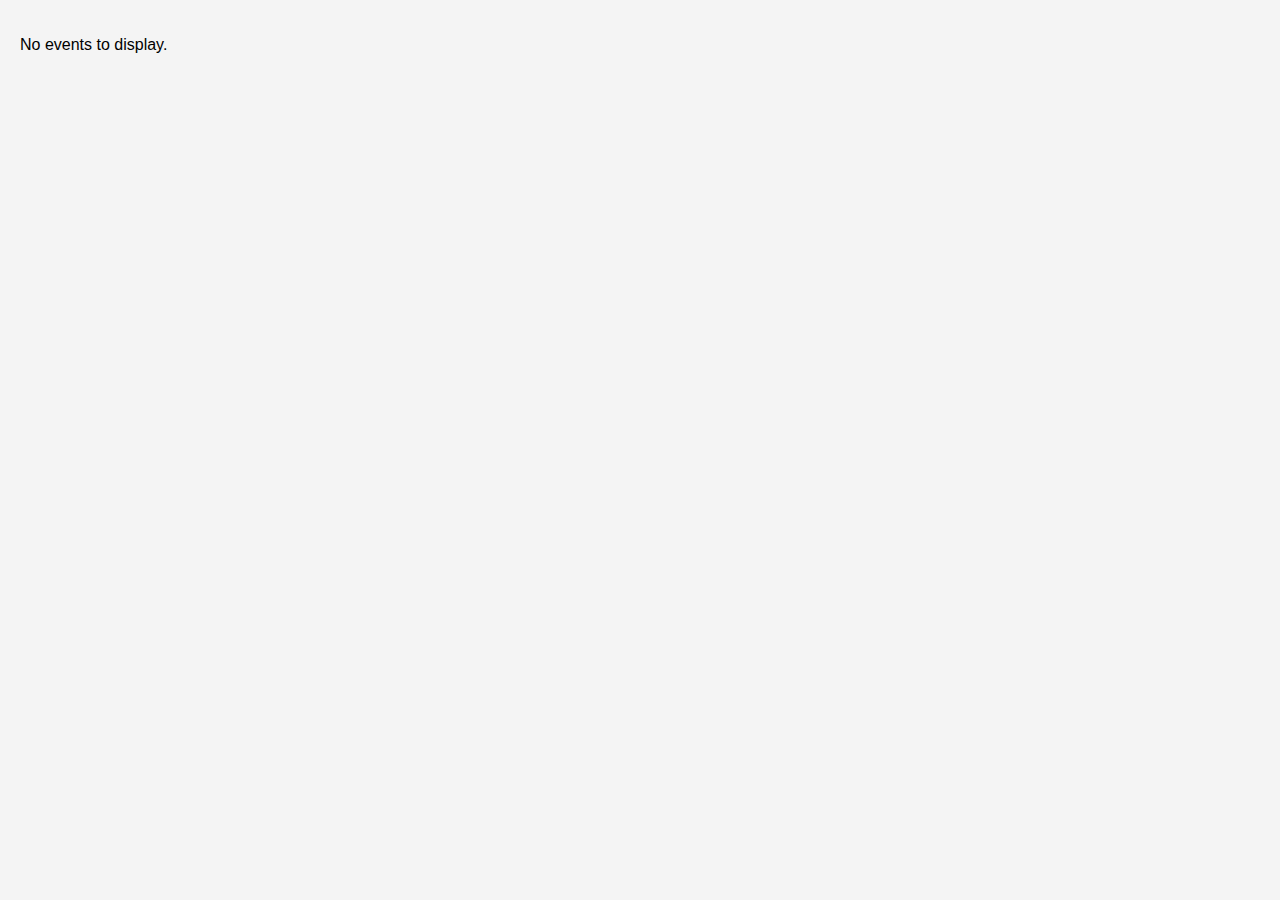
==== events.html @ 9e4e30ec "First commit" ====
<!DOCTYPE html>
<html lang="en">
<head>
    <meta charset="UTF-8">
    <meta name="viewport" content="width=device-width, initial-scale=1.0">
    <title>Events List</title>
    <link rel="stylesheet" href="events-style.css">
</head>
<body>
    <div id="eventsContainer">
        <div class="event">
            <div class="event-date">
                <h2>Dec 13</h2>
                <p>Wednesday</p>
            </div>
            <div class="event-details">
                <div class="event-time">12:30 AM</div>
                <div class="event-info">
                    <h3>Builder's Roundtable: How Generative AI is Transforming eCommerce</h3>
                    <p class="event-host">By OctoML</p>
                    <p class="event-type">Virtual</p>
                    <button class="event-invite">Invited</button>
                </div>
                <div class="event-image">
                    <img src="" alt="Event Thumbnail">
                </div>
            </div>
        </div>
    </div>

    <script src="displayEvents.js"></script>
</body>
</html>
---- events-style.css ----
body {
    font-family: Arial, sans-serif;
    margin: 0;
    padding: 20px;
    background-color: #f4f4f4;
}

.events-container {
    background-color: #ffffff;
    border-radius: 10px;
    box-shadow: 0 2px 4px rgba(0, 0, 0, 0.1);
    overflow: hidden;
    margin-bottom: 20px;
    
}

.event {
    display: flex;
    align-items: center;
    padding: 20px;
}

.event-date {
    position: relative;
    flex-basis: 20%;
    text-align: center;
}

.event-date h2 {
    margin: 0;
}

.event-date p {
    margin: 0;
    color: #777;
}

.event-details {
    display: flex;
    flex-basis: 80%;
    align-items: center;
    border-left: 2px solid #eee;
    padding-left: 20px;
}

.event-time {
    font-size: 1.5rem;
    margin-right: 20px;
}

.event-info {
    flex-grow: 1;
}

.event-info h3 {
    margin: 0 0 10px 0;
}

.event-info .event-host,
.event-info .event-type {
    margin: 0;
    color: #555;
}

.event-invite {
    background-color: #4CAF50;
    color: white;
    border: none;
    padding: 10px 20px;
    border-radius: 20px;
    cursor: pointer;
    font-size: 0.8rem;
}

.event-image img {
    width: 100px; /* Adjust as needed */
    height: auto;
    border-radius: 5px;
}

.tooltip-text {
    visibility: hidden;
    width: 120px;
    background-color: black;
    color: #fff;
    text-align: center;
    border-radius: 6px;
    padding: 5px 0;
  
    /* Position the tooltip */
    position: absolute;
    z-index: 1;
    bottom: 100%;
    left: 50%;
    margin-left: -60px; /* Use half of the width value to center the tooltip */
  
    /* Fade in tooltip */
    opacity: 0;
    transition: opacity 0.6s;

    font-size: 8px;
  }
  
  .event-date:hover .tooltip-text {
    visibility: visible;
    opacity: 1;
  }
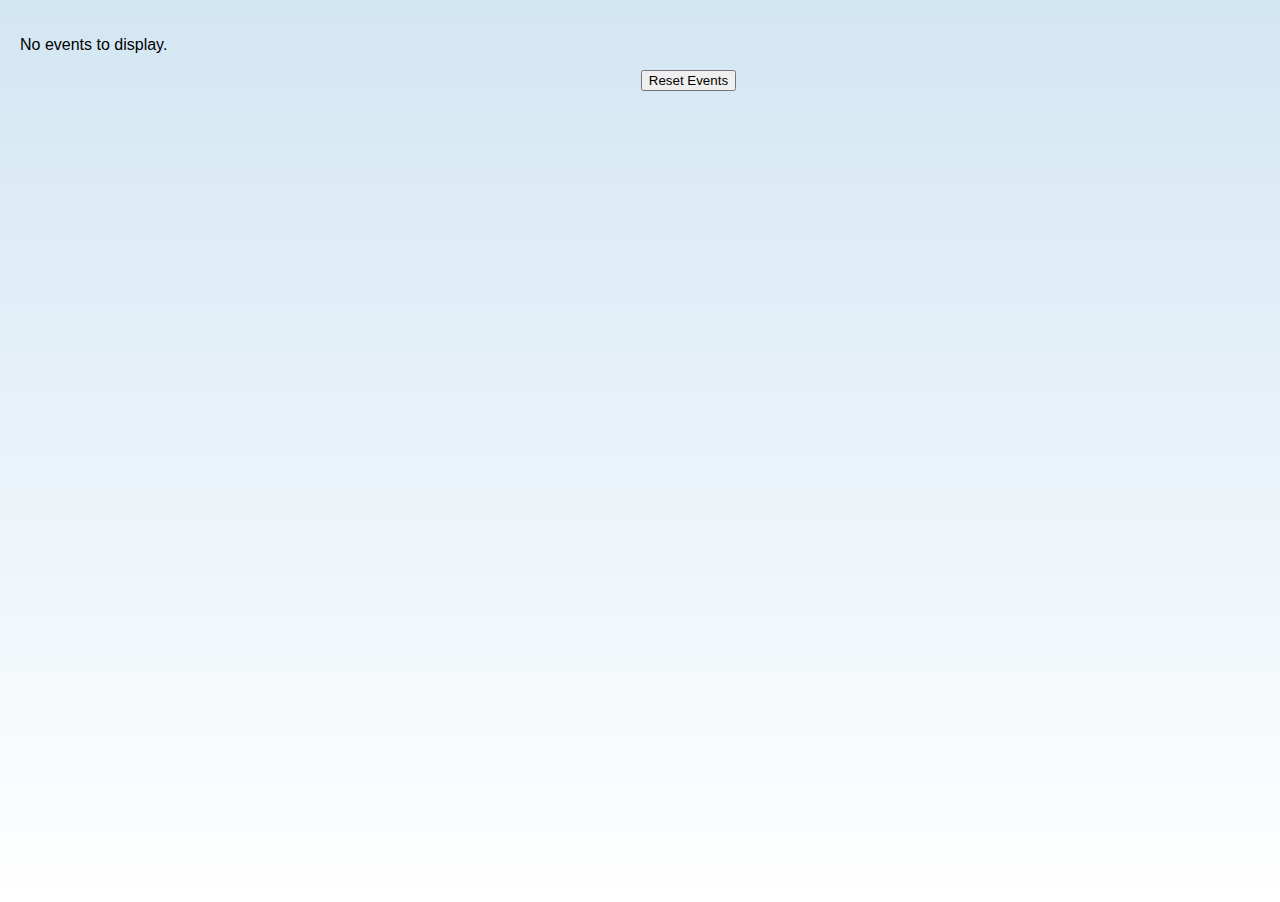
==== commit aa2d5dd0: "events page modified" ====
--- a/events.html
+++ b/events.html
@@ -29,5 +29,7 @@
     </div>
 
     <script src="displayEvents.js"></script>
+
+    <button id="reset-button" onclick="resetEvents()" style="left: 50%;position: relative;">Reset Events</button>
 </body>
 </html>
--- a/events-style.css
+++ b/events-style.css
@@ -1,8 +1,11 @@
 body {
+    height: 95.8vh;
+    width: 97vw;
     font-family: Arial, sans-serif;
     margin: 0;
     padding: 20px;
-    background-color: #f4f4f4;
+    background: rgb(211,230,243);
+background: linear-gradient(180deg, rgba(211,230,243,1) 0%, rgba(255,255,255,1) 100%);
 }
 
 .events-container {
